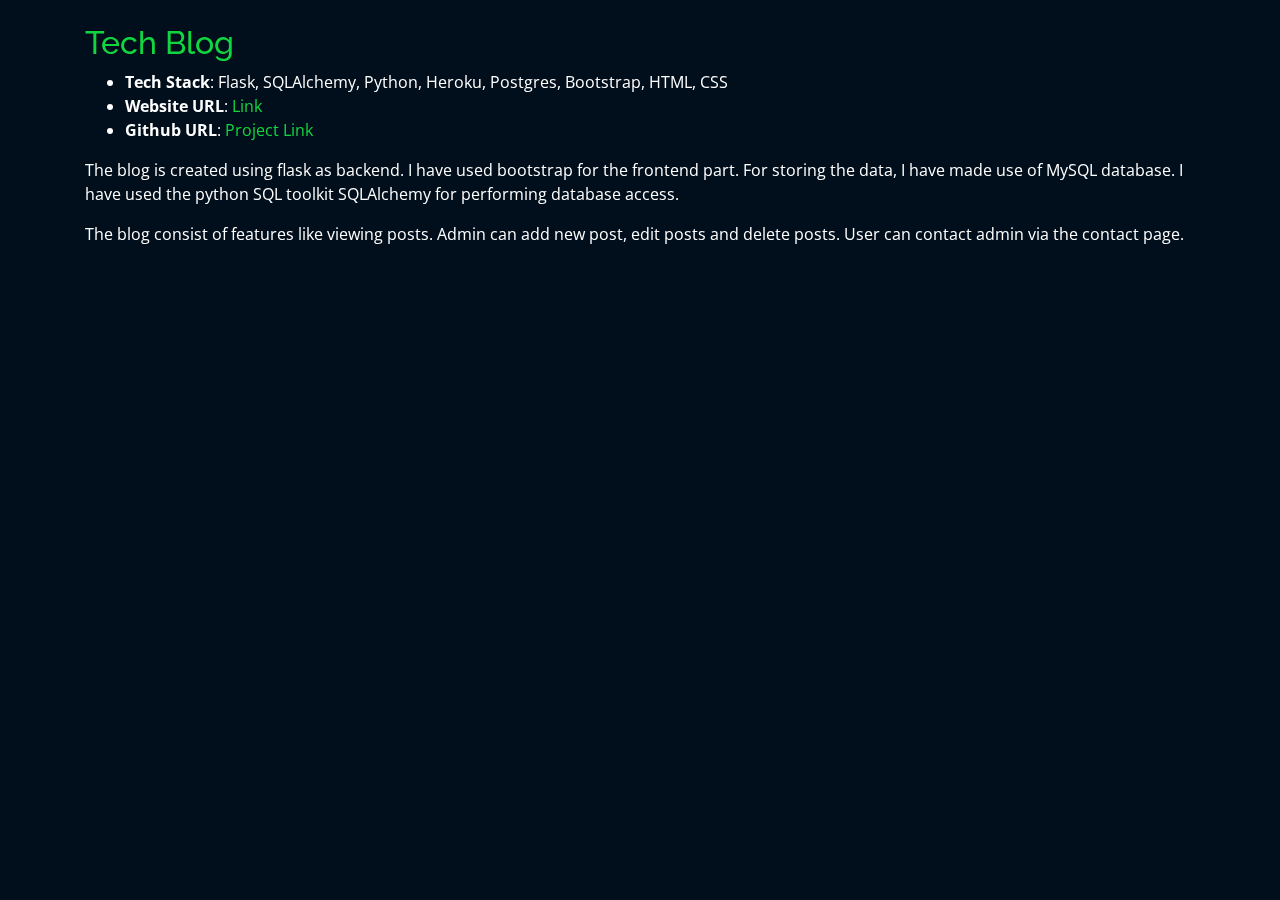
==== projects/blog.html @ e5ccf477 "First commit" ====
<html lang="en"><head>
  <meta charset="utf-8">
  <meta content="width=device-width, initial-scale=1.0" name="viewport">

  <title>Personal Blog</title>
  <meta content="" name="descriptison">
  <meta content="" name="keywords">

  <!-- Favicons -->
  <link href="../assets/img/favicon.png" rel="icon">
  <link href="../assets/img/apple-touch-icon.png" rel="apple-touch-icon">

  <!-- Google Fonts -->
  <link href="https://fonts.googleapis.com/css?family=Open+Sans:300,300i,400,400i,600,600i,700,700i|Raleway:300,300i,400,400i,500,500i,600,600i,700,700i|Poppins:300,300i,400,400i,500,500i,600,600i,700,700i" rel="stylesheet">

  <!-- Vendor CSS Files -->
  <link href="../assets/vendor/bootstrap/css/bootstrap.min.css" rel="stylesheet">
  <link href="../assets/vendor/icofont/icofont.min.css" rel="stylesheet">
  <link href="../assets/vendor/remixicon/remixicon.css" rel="stylesheet">
  <link href="../assets/vendor/owl.carousel/assets/owl.carousel.min.css" rel="stylesheet">
  <link href="../assets/vendor/boxicons/css/boxicons.min.css" rel="stylesheet">
  <link href="../assets/vendor/venobox/venobox.css" rel="stylesheet">

  <!-- Template Main CSS File -->
  <link href="../assets/css/style.css" rel="stylesheet">

  <!-- =======================================================
  * Template Name: Personal - v2.2.0
  * Template URL: https://bootstrapmade.com/personal-free-resume-bootstrap-template/
  * Author: BootstrapMade.com
  * License: https://bootstrapmade.com/license/
  ======================================================== -->
</head>

<body data-gr-c-s-loaded="true">

<!-- ======= Portfolio Details ======= -->
  <main id="main">
    <div id="portfolio-details" class="portfolio-details">
      <div class="container">

        <div class="row">

          <div class="col-lg-12 portfolio-info">
            <br>
            <h2 style="color:#12d640">Tech Blog</h2>

            <ul>
              <li><strong>Tech Stack</strong>: Flask, SQLAlchemy, Python, Heroku, Postgres, Bootstrap, HTML, CSS</li>
                <li><strong>Website URL</strong>: <a href="https://techingenious.herokuapp.com/" target="_blank">Link</a></li>
              <li><strong>Github URL</strong>: <a href="https://github.com/rajaprerak/Blog_with_flask" target="_blank">Project Link</a></li>
            </ul>

            <p>
               The blog is created using flask as backend. I have used bootstrap for the frontend part. For storing the data, I have made use of MySQL database. I have used the python SQL toolkit SQLAlchemy for performing database access.
            </p>
              <p>
                The blog consist of features like viewing posts. Admin can add new post, edit posts and delete posts. User can contact admin via the contact page.
            </p>
          </div>

        </div>

      </div>
    </div><!-- End Portfolio Details -->
  </main><!-- End #main -->

 <!-- Vendor JS Files -->
  <script async="" src="//www.google-analytics.com/analytics.js"></script><script src="assets/vendor/jquery/jquery.min.js"></script>
  <script src="../assets/vendor/bootstrap/js/bootstrap.bundle.min.js"></script>
  <script src="../assets/vendor/jquery.easing/jquery.easing.min.js"></script>
  <script src="../assets/vendor/php-email-form/validate.js"></script>
  <script src="../assets/vendor/waypoints/jquery.waypoints.min.js"></script>
  <script src="../assets/vendor/counterup/counterup.min.js"></script>
  <script src="../assets/vendor/owl.carousel/owl.carousel.min.js"></script>
  <script src="../assets/vendor/isotope-layout/isotope.pkgd.min.js"></script>
  <script src="../assets/vendor/venobox/venobox.min.js"></script>

  <!-- Template Main JS File -->
  <script src="../assets/js/main.js"></script>

  <script>if( window.self == window.top ) { (function(i,s,o,g,r,a,m){i['GoogleAnalyticsObject']=r;i[r]=i[r]||function(){ (i[r].q=i[r].q||[]).push(arguments)},i[r].l=1*new Date();a=s.createElement(o), m=s.getElementsByTagName(o)[0];a.async=1;a.src=g;m.parentNode.insertBefore(a,m) })(window,document,'script','//www.google-analytics.com/analytics.js','ga'); ga('create', 'UA-55234356-4', 'auto'); ga('send', 'pageview'); } </script>

</body>
</html>
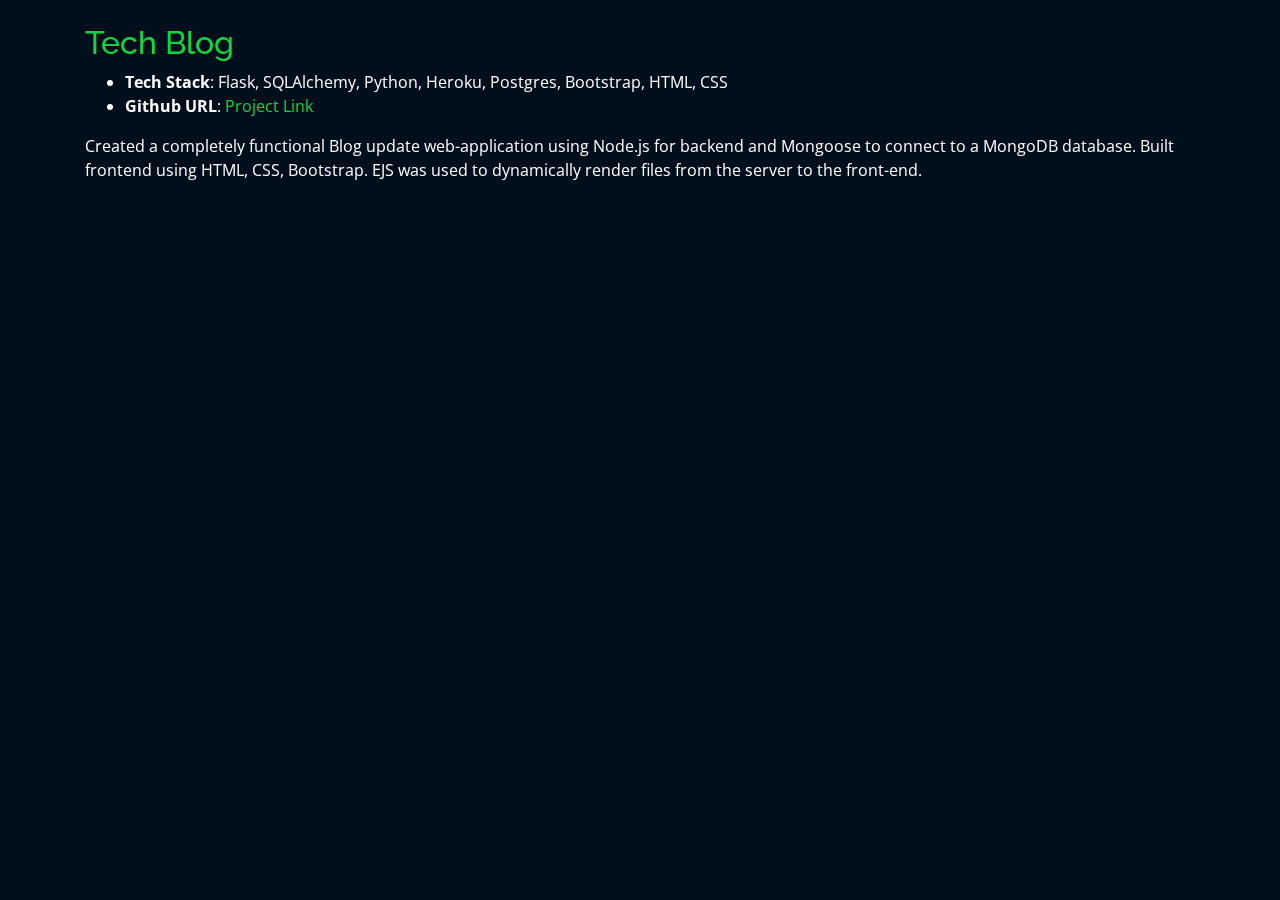
==== commit a086930c: "Added projects" ====
--- a/projects/blog.html
+++ b/projects/blog.html
@@ -47,16 +47,15 @@
 
             <ul>
               <li><strong>Tech Stack</strong>: Flask, SQLAlchemy, Python, Heroku, Postgres, Bootstrap, HTML, CSS</li>
-                <li><strong>Website URL</strong>: <a href="https://techingenious.herokuapp.com/" target="_blank">Link</a></li>
-              <li><strong>Github URL</strong>: <a href="https://github.com/rajaprerak/Blog_with_flask" target="_blank">Project Link</a></li>
+              <li><strong>Github URL</strong>: <a href="https://github.com/gurjot-07/Blog-Website" target="_blank">Project Link</a></li>
             </ul>
 
             <p>
-               The blog is created using flask as backend. I have used bootstrap for the frontend part. For storing the data, I have made use of MySQL database. I have used the python SQL toolkit SQLAlchemy for performing database access.
+              Created a completely functional Blog update web-application using Node.js for backend and Mongoose to connect
+              to a MongoDB database. Built frontend using HTML, CSS, Bootstrap. EJS was used to dynamically render files from the server
+              to the front-end.            
             </p>
-              <p>
-                The blog consist of features like viewing posts. Admin can add new post, edit posts and delete posts. User can contact admin via the contact page.
-            </p>
+             
           </div>
 
         </div>
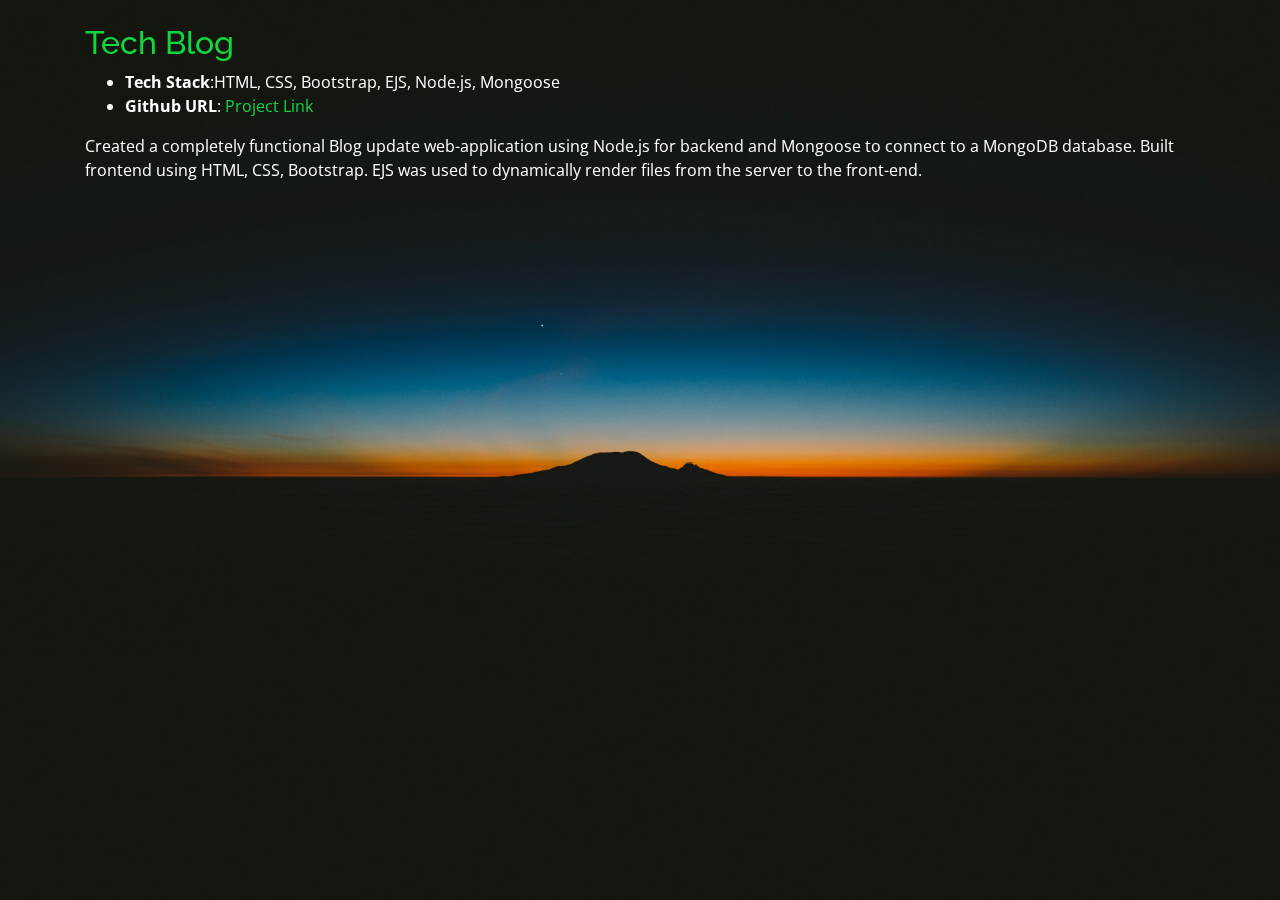
==== commit 0fe36d85: "updated skills" ====
--- a/projects/blog.html
+++ b/projects/blog.html
@@ -46,7 +46,7 @@
             <h2 style="color:#12d640">Tech Blog</h2>
 
             <ul>
-              <li><strong>Tech Stack</strong>: Flask, SQLAlchemy, Python, Heroku, Postgres, Bootstrap, HTML, CSS</li>
+              <li><strong>Tech Stack</strong>:HTML, CSS, Bootstrap, EJS, Node.js, Mongoose</li>
               <li><strong>Github URL</strong>: <a href="https://github.com/gurjot-07/Blog-Website" target="_blank">Project Link</a></li>
             </ul>
 
--- a/assets/css/style.css
+++ b/assets/css/style.css
@@ -18,12 +18,13 @@
 body::before {
   content: "";
   position: fixed;
-  background: #010e1b;
+  background: #010e1b url("../img/background/bg4.jpg") top right no-repeat;;
   background-size: cover;
   left: 0;
   right: 0;
   top: 0;
   height: 100vh;
+  z-index: -1;
 }
 
 @media (min-width: 1024px) {
